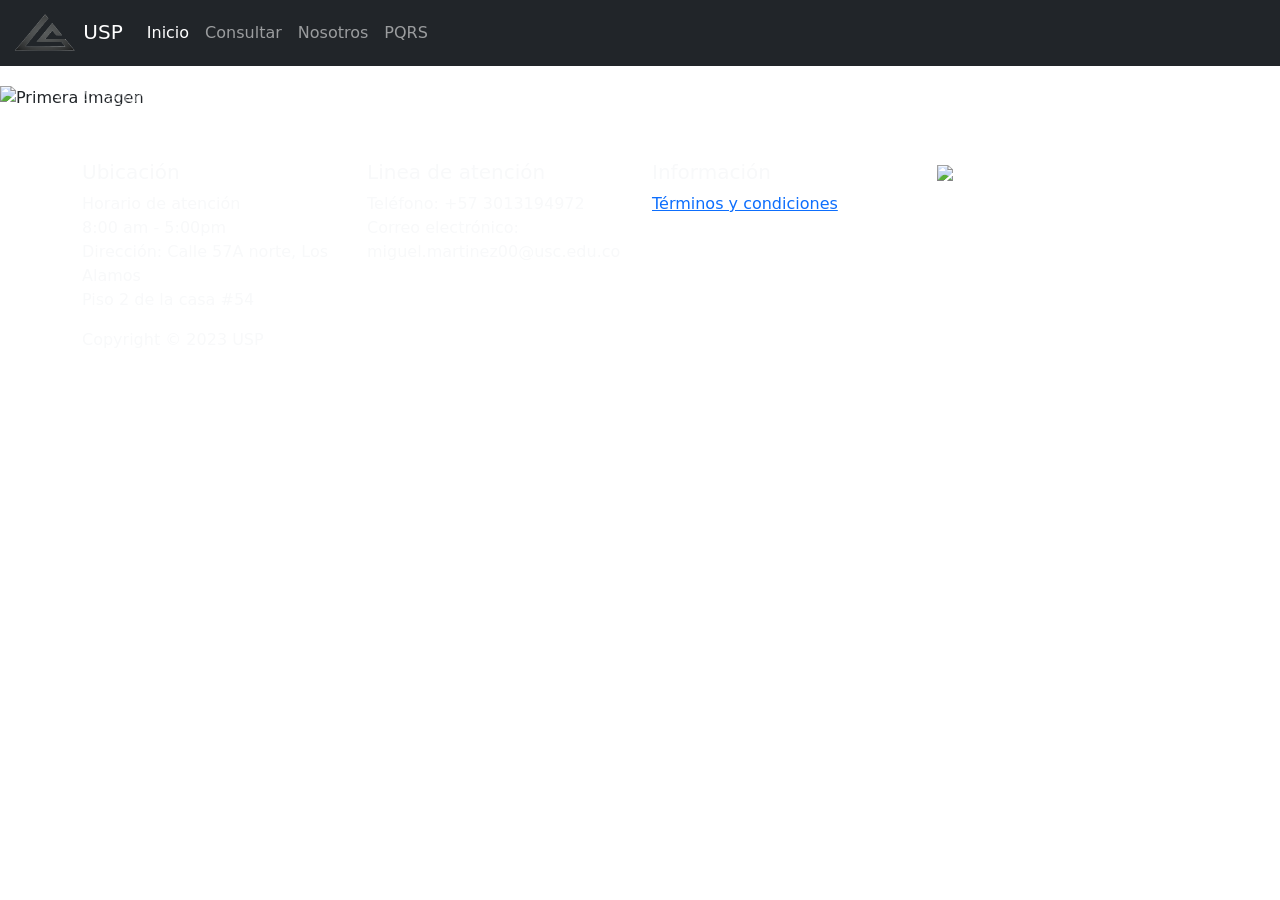
==== views/index.html @ 07247108 "First Commit putaaaaaa" ====
<!DOCTYPE html>
<html lang="en">
<head>
    <meta charset="UTF-8">
    <meta name="viewport" content="width=device-width, initial-scale=1.0">
    <title>Inicio</title>
    <link rel="stylesheet" href="./public/css/style.css">
    <link href="https://cdn.jsdelivr.net/npm/bootstrap@5.3.2/dist/css/bootstrap.min.css" rel="stylesheet" integrity="sha384-T3c6CoIi6uLrA9TneNEoa7RxnatzjcDSCmG1MXxSR1GAsXEV/Dwwykc2MPK8M2HN" crossorigin="anonymous">
</head>
<body>
    <script src="https://cdn.jsdelivr.net/npm/bootstrap@5.3.2/dist/js/bootstrap.bundle.min.js" integrity="sha384-C6RzsynM9kWDrMNeT87bh95OGNyZPhcTNXj1NW7RuBCsyN/o0jlpcV8Qyq46cDfL" crossorigin="anonymous"></script>
    <header>
        <nav class="navbar navbar-expand-lg navbar-dark bg-dark">
            <div class="container-fluid">
              <a class="navbar-brand" href="#">
                <img src="/public/images/logo.png" alt="Logo" width="65" height="40">
                USP
              </a>
              <button class="navbar-toggler" type="button" data-bs-toggle="collapse" data-bs-target="#navbarNavAltMarkup" aria-controls="navbarNavAltMarkup" aria-expanded="false" aria-label="Toggle navigation">
                <span class="navbar-toggler-icon"></span>
              </button>
              <div class="collapse navbar-collapse" id="navbarNavAltMarkup">
                <div class="navbar-nav">
                  <a class="nav-link active" aria-current="page" href="./index.html">Inicio</a>
                  <a class="nav-link" href="./consultar.html">Consultar</a>
                  <a class="nav-link" href="./nosotros.html">Nosotros</a>
                  <a class="nav-link" href="./PQRS.html">PQRS</a>
                </div>
              </div>
            </div>
          </nav>
    </header> 

    <div style="height: 20px;"></div>

    <div id="carouselExample" class="carousel slide" data-ride="carousel">
      <div class="carousel-inner">
        <div class="carousel-item active">
          <img class="d-block w-100" src="./imagenes/1.png" alt="Primera Imagen">
        </div>
        <div class="carousel-item">
          <img class="d-block w-100" src="./imagenes/2.png" alt="Segunda Imagen">
        </div>
        <div class="carousel-item">
          <img class="d-block w-100" src="./imagenes/4.png" alt="Tercera Imagen">
        </div>
      </div>
      <a class="carousel-control-prev" href="#carouselExample" role="button" data-slide="prev">
        <span class="carousel-control-prev-icon" aria-hidden="true"></span>
        <span class="sr-only">Anterior</span>
      </a>
      <a class="carousel-control-next" href="#carouselExample" role="button" data-slide="next">
        <span class="carousel-control-next-icon" aria-hidden="true"></span>
        <span class="sr-only">Siguiente</span>
      </a>
    </div>

    <div style="height: 20px;"></div>

    <footer >
        <div style="height: 30px;"></div>
        <div class="container py-6">
            <div class="row">
                <div class="col-md-3">
                  <h5 class="text-light">Ubicación</h5>
                  <ul class="list-unstyled text-light">
                    <li>Horario de atención</li>
                    <li>8:00 am - 5:00pm</li>
                    <li>Dirección: Calle 57A norte, Los Alamos</li>
                    <li>Piso 2 de la casa #54</li>
                  </ul>
                </div>
                <div class="col-md-3">
                  <h5 class="text-light">Linea de atención</h5>
                  <ul class="list-unstyled text-light">
                    <li>Teléfono: +57 3013194972</li>
                    <li>Correo electrónico: miguel.martinez00@usc.edu.co</li>
                  </ul>
                </div>
                <div class="col-md-3">
                    <h5 class="text-light">Información</h5>
                    <ul class="list-unstyled">
                      <li><a href="#">Términos y condiciones</a></li>
                    </ul>
                  </div>
                <div class="col-md-3">
                    <img src="./imagenes/usc.png" class="img-fluid">
                </div>
              </div>
        </div>
        <div class="container">
          <p id="copyright" class="text-light ">Copyright &copy; 2023 USP</p>
        </div>
      </footer>

</body>
</html>
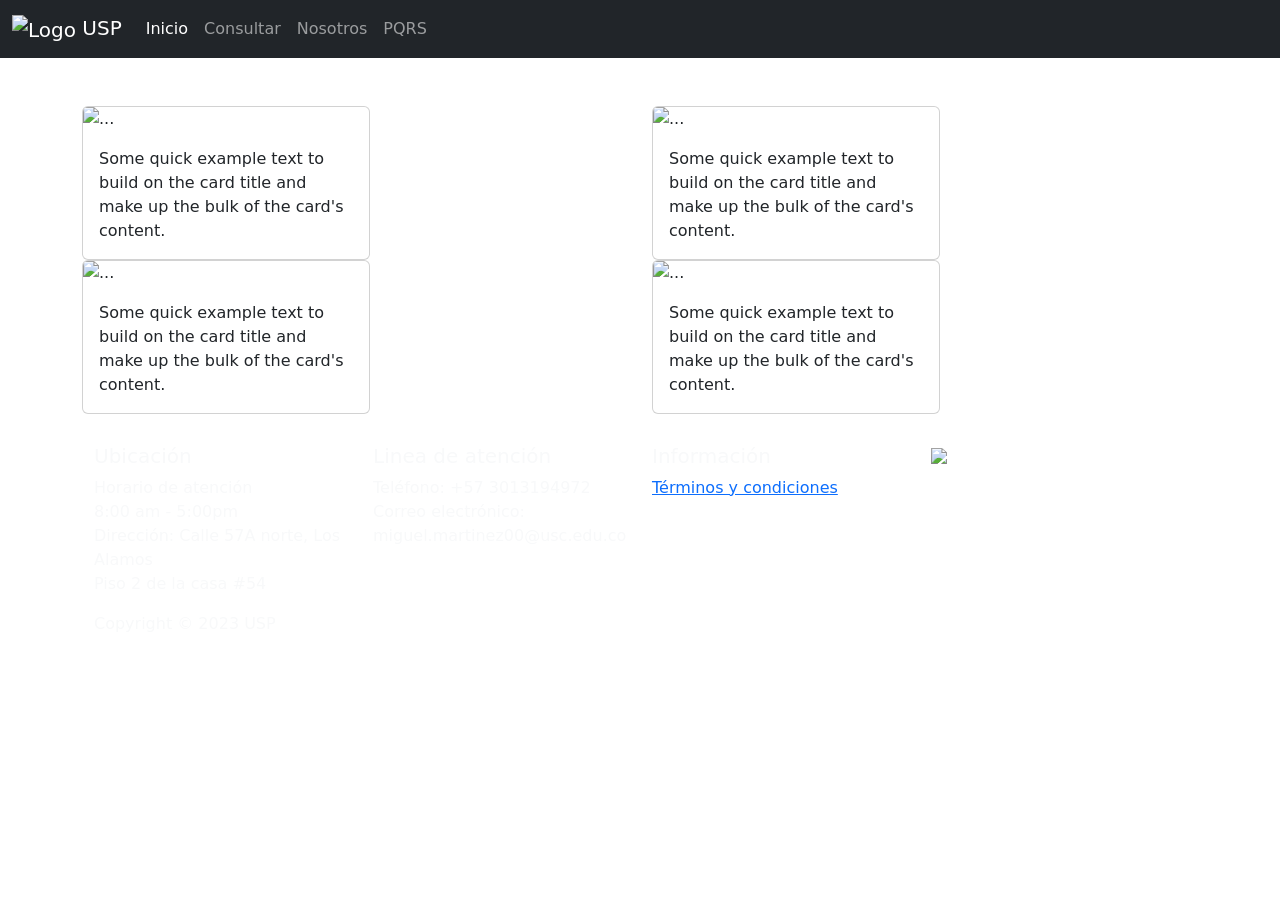
==== commit 3dda4a3a: "Footer y Nav" ====
--- a/views/index.html
+++ b/views/index.html
@@ -4,16 +4,16 @@
     <meta charset="UTF-8">
     <meta name="viewport" content="width=device-width, initial-scale=1.0">
     <title>Inicio</title>
-    <link rel="stylesheet" href="./public/css/style.css">
     <link href="https://cdn.jsdelivr.net/npm/bootstrap@5.3.2/dist/css/bootstrap.min.css" rel="stylesheet" integrity="sha384-T3c6CoIi6uLrA9TneNEoa7RxnatzjcDSCmG1MXxSR1GAsXEV/Dwwykc2MPK8M2HN" crossorigin="anonymous">
-</head>
+    <link rel="stylesheet" href="/css/style.css">
+  </head>
 <body>
     <script src="https://cdn.jsdelivr.net/npm/bootstrap@5.3.2/dist/js/bootstrap.bundle.min.js" integrity="sha384-C6RzsynM9kWDrMNeT87bh95OGNyZPhcTNXj1NW7RuBCsyN/o0jlpcV8Qyq46cDfL" crossorigin="anonymous"></script>
     <header>
-        <nav class="navbar navbar-expand-lg navbar-dark bg-dark">
+        <nav class="navbar navbar-expand-lg navbar-dark bg-dark ">
             <div class="container-fluid">
               <a class="navbar-brand" href="#">
-                <img src="/public/images/logo.png" alt="Logo" width="65" height="40">
+                <img src="/images/logo.png" alt="Logo" width="65" height="40">
                 USP
               </a>
               <button class="navbar-toggler" type="button" data-bs-toggle="collapse" data-bs-target="#navbarNavAltMarkup" aria-controls="navbarNavAltMarkup" aria-expanded="false" aria-label="Toggle navigation">
@@ -24,42 +24,52 @@
                   <a class="nav-link active" aria-current="page" href="./index.html">Inicio</a>
                   <a class="nav-link" href="./consultar.html">Consultar</a>
                   <a class="nav-link" href="./nosotros.html">Nosotros</a>
-                  <a class="nav-link" href="./PQRS.html">PQRS</a>
+                  <a class="nav-link" href="/PQRS.html">PQRS</a>
                 </div>
               </div>
             </div>
           </nav>
     </header> 
-
-    <div style="height: 20px;"></div>
-
-    <div id="carouselExample" class="carousel slide" data-ride="carousel">
-      <div class="carousel-inner">
-        <div class="carousel-item active">
-          <img class="d-block w-100" src="./imagenes/1.png" alt="Primera Imagen">
+    <div class="container mt-5 ">
+      <div class="row">
+        <div class="col-md-6">
+          <div class="card" style="width: 18rem;">
+            <img src="/images/1.png" class="card-img-top" alt="...">
+            <div class="card-body">
+              <p class="card-text">Some quick example text to build on the card title and make up the bulk of the card's content.</p>
+            </div>
+          </div>
         </div>
-        <div class="carousel-item">
-          <img class="d-block w-100" src="./imagenes/2.png" alt="Segunda Imagen">
-        </div>
-        <div class="carousel-item">
-          <img class="d-block w-100" src="./imagenes/4.png" alt="Tercera Imagen">
+        <div class="col-md-6">
+          <div class="card" style="width: 18rem;">
+            <img src="/images/2.png" class="card-img-top" alt="...">
+            <div class="card-body">
+              <p class="card-text">Some quick example text to build on the card title and make up the bulk of the card's content.</p>
+            </div>
+          </div>
         </div>
       </div>
-      <a class="carousel-control-prev" href="#carouselExample" role="button" data-slide="prev">
-        <span class="carousel-control-prev-icon" aria-hidden="true"></span>
-        <span class="sr-only">Anterior</span>
-      </a>
-      <a class="carousel-control-next" href="#carouselExample" role="button" data-slide="next">
-        <span class="carousel-control-next-icon" aria-hidden="true"></span>
-        <span class="sr-only">Siguiente</span>
-      </a>
+      <div class="row">
+        <div class="col-md-6">
+          <div class="card" style="width: 18rem;">
+            <img src="/images/4.png" class="card-img-top" alt="...">
+            <div class="card-body">
+              <p class="card-text">Some quick example text to build on the card title and make up the bulk of the card's content.</p>
+            </div>
+          </div>
+        </div>
+        <div class="col-md-6">
+          <div class="card" style="width: 18rem;">
+            <img src="/images/5.png" class="card-img-top" alt="...">
+            <div class="card-body">
+              <p class="card-text">Some quick example text to build on the card title and make up the bulk of the card's content.</p>
+            </div>
+          </div>
+      </div>
     </div>
-
-    <div style="height: 20px;"></div>
-
     <footer >
         <div style="height: 30px;"></div>
-        <div class="container py-6">
+        <div class="container py-6 mt-15">
             <div class="row">
                 <div class="col-md-3">
                   <h5 class="text-light">Ubicación</h5>
